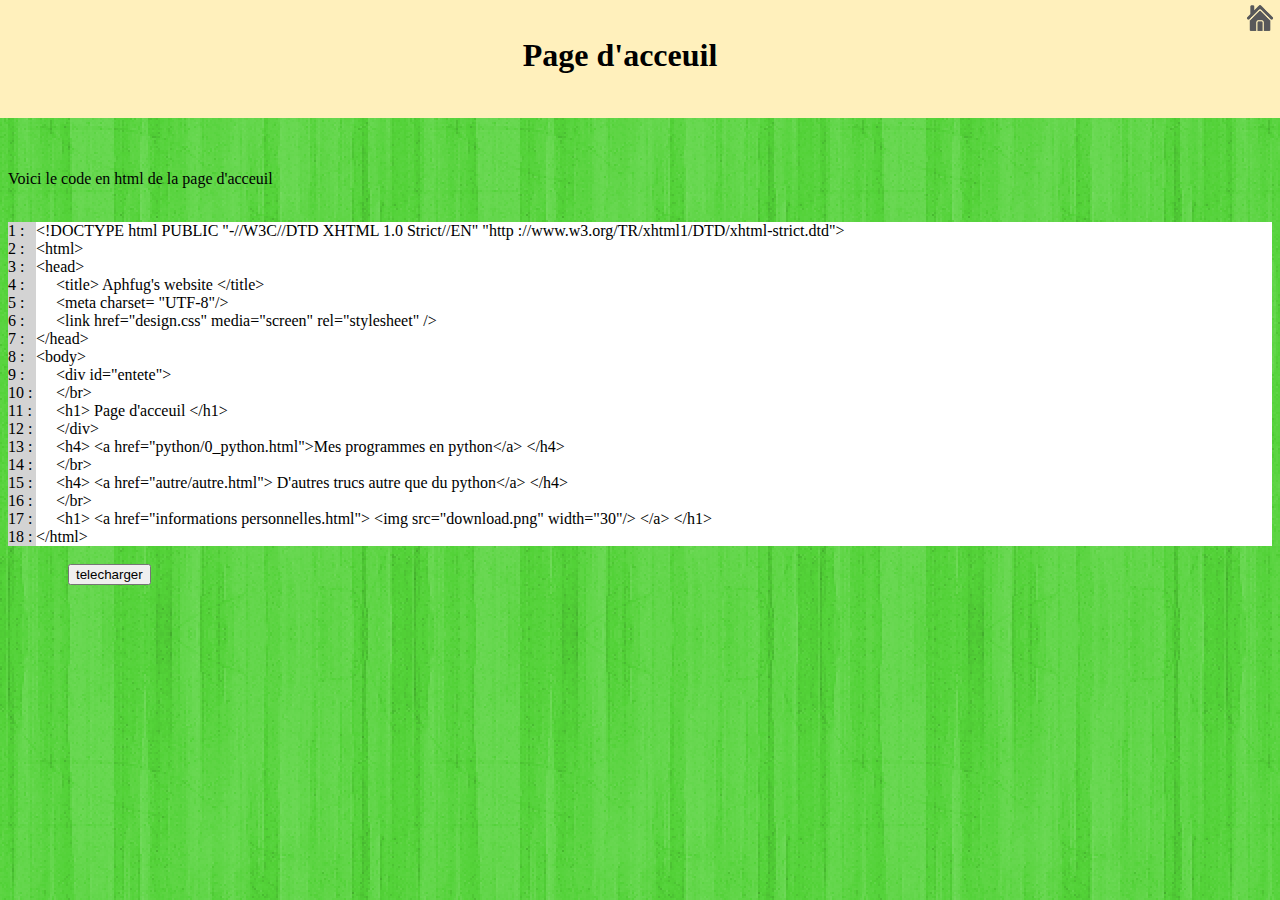
==== autre/acceuil.html @ 0f0288c9 "v1" ====
<!DOCTYPE html PUBLIC "-//W3C//DTD XHTML 1.0 Strict//EN" "http ://www.w3.org/TR/xhtml1/DTD/xhtml-strict.dtd">
<html>
<head>
	<title> Aphfug's website : python </title>
	<meta charset= "UTF-8"/>
	<link href="../design.css" media="screen" rel="stylesheet" />
</head>
<body>
	<div id="entete">
		<div id="right"><a href="../index.html" id = "ancre"> <img src="../53524.png" width="40"></a></div>
		</br>
		<h1> Page d'acceuil </h1>
	</div>
		</br>
		</br>
		<p> Voici le code en html de la page d'acceuil </p>
		</br>
	<div id="ligne">
		1  :
		2  :
		3  :
		4  :
		5  :
		6  :
		7  :
		8  :
		9  :
		10 :
		11 :
		12 :
		13 :
		14 :
		15 :
		16 :
		17 :
		18 :
	</div>
	<div id="code">
		&lt;!DOCTYPE html PUBLIC "-//W3C//DTD XHTML 1.0 Strict//EN" "http ://www.w3.org/TR/xhtml1/DTD/xhtml-strict.dtd"&gt; </br>
		&lt;html&gt;</br>
		&lt;head&gt;</br>
			<span class="tab1">&lt;title&gt; Aphfug's website &lt;/title&gt;</br>
			<span class="tab1">&lt;meta charset= "UTF-8"/&gt;</br>
			<span class="tab1">&lt;link href="design.css" media="screen" rel="stylesheet" /&gt;</br>
		&lt;/head&gt;</br>
		&lt;body&gt;</br>
			<span class="tab1">&lt;div id="entete"&gt;</br>
			<span class="tab1">&lt;/br&gt;</br>
			<span class="tab1">&lt;h1&gt; Page d'acceuil &lt;/h1&gt;</br>
			<span class="tab1">&lt;/div&gt;</br>
			<span class="tab1">&lt;h4&gt; &lt;a href="python/0_python.html">Mes programmes en python&lt;/a&gt; &lt;/h4&gt; </br>
			<span class="tab1">&lt;/br></br>
			<span class="tab1">&lt;h4&gt; &lt;a href="autre/autre.html"&gt; D'autres trucs autre que du python&lt;/a&gt; &lt;/h4&gt; </br>
			<span class="tab1">&lt;/br&gt;	</br>
			<span class="tab1">&lt;h1&gt; &lt;a href="informations personnelles.html"&gt; &lt;img src="download.png" width="30"/&gt; &lt;/a&gt; &lt;/h1&gt;</br>
		&lt;/html&gt;
	</div>
	</br>
	<span class="tab3"><a href="acceuil.rar"><button> telecharger </button> </a>
</body>
---- design.css ----
h1,h4,.table,.center
{
	text-align: center;
}
.Right
{
	text-align: right;
}
body
{
	color: black ;
	background-image : url("background.png") ;
	font-family: Bodony ;
}
div#bas 
{
    position: absolute;
    bottom: 0;
}
div#ligne
{
	float : left ;
	width : 28px ;
	background : #D3D3D3 ;
}
div#code
{
	float : center ;	
	background : white ;
}
div#entete
{
	float : center ;
	background : #FFF0BC ;
	height : 120px ;
	margin-left: -8px;
	margin-right: -8px;
	margin-top: -10px;
	text-align : center ;
}
div#info
{
	float : center ;
	background : #EDEDED ;
	margin-left: -8px;
	margin-right: -8px;
}
div#right
{
	float : right ;
}
.tab1
{
	margin-left : 20px;
}
.tab2
{
	margin-left : 40px;
}
.tab3
{
	margin-left : 60px;
}
.tab4
{
	margin-left : 80px;
}
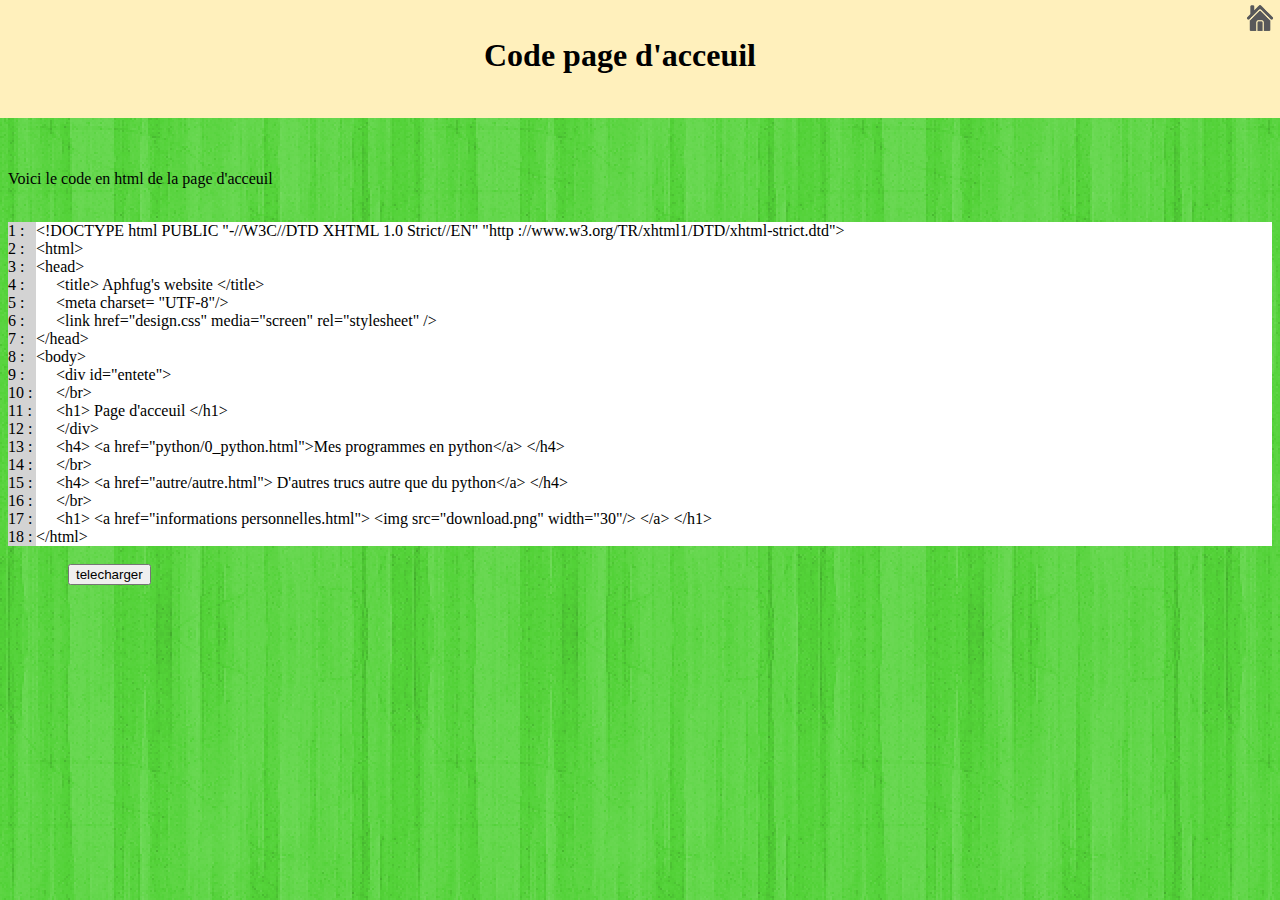
==== commit 65bc356b: "update acceuil" ====
--- a/autre/acceuil.html
+++ b/autre/acceuil.html
@@ -9,7 +9,7 @@
 	<div id="entete">
 		<div id="right"><a href="../index.html" id = "ancre"> <img src="../53524.png" width="40"></a></div>
 		</br>
-		<h1> Page d'acceuil </h1>
+		<h1> Code page d'acceuil </h1>
 	</div>
 		</br>
 		</br>
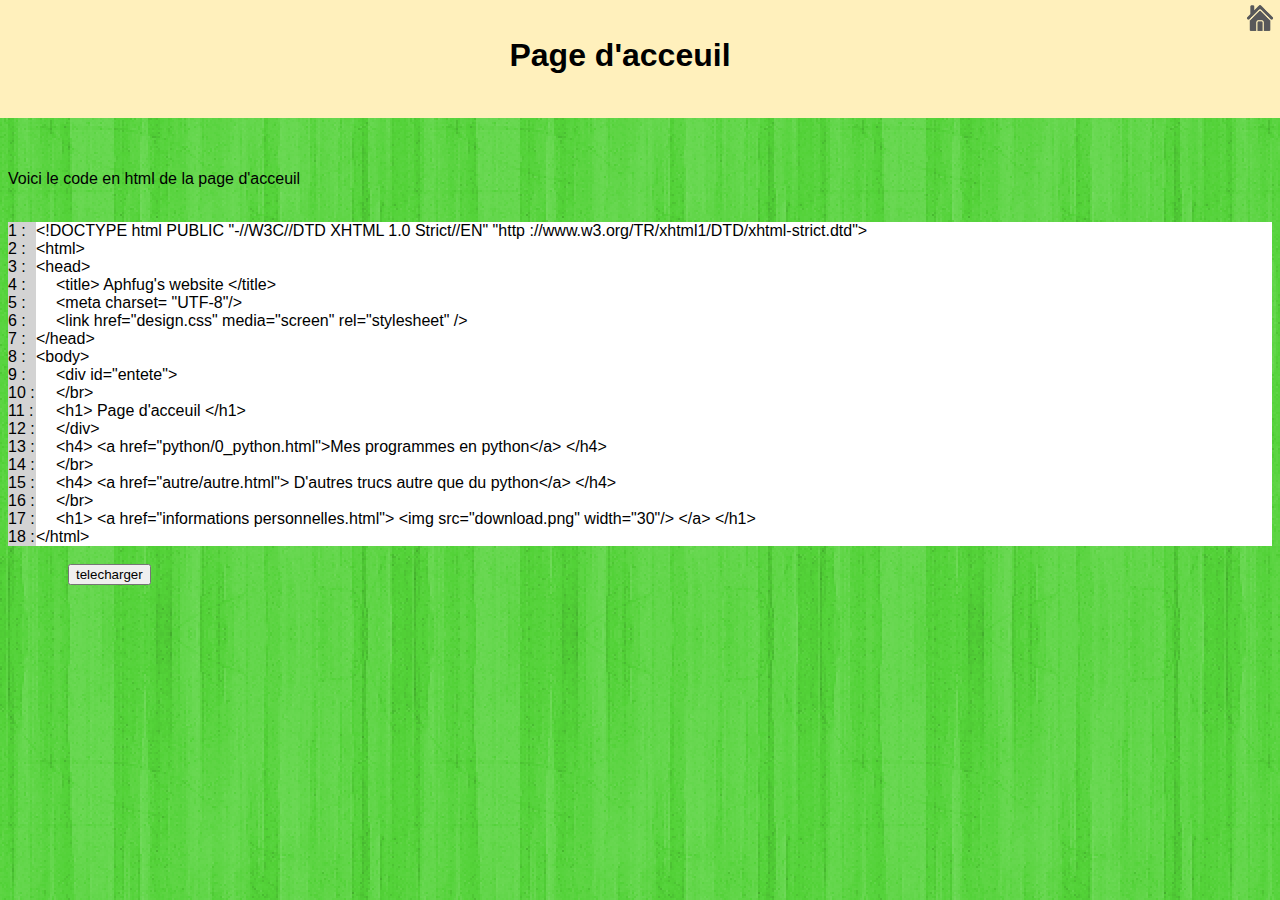
==== commit a3647583: "update" ====
--- a/autre/acceuil.html
+++ b/autre/acceuil.html
@@ -9,7 +9,7 @@
 	<div id="entete">
 		<div id="right"><a href="../index.html" id = "ancre"> <img src="../53524.png" width="40"></a></div>
 		</br>
-		<h1> Code page d'acceuil </h1>
+		<h1> Page d'acceuil </h1>
 	</div>
 		</br>
 		</br>
--- a/design.css
+++ b/design.css
@@ -10,7 +10,7 @@
 {
 	color: black ;
 	background-image : url("background.png") ;
-	font-family: Bodony ;
+	font-family: sans-Serif ;
 }
 div#bas 
 {
@@ -33,6 +33,16 @@
 	float : center ;
 	background : #FFF0BC ;
 	height : 120px ;
+	margin-left: -8px;
+	margin-right: -8px;
+	margin-top: -10px;
+	text-align : center ;
+}
+div#entete_acceuil
+{
+	float : center ;
+	background : #FFF0BC ;
+	height : 150px ;
 	margin-left: -8px;
 	margin-right: -8px;
 	margin-top: -10px;
